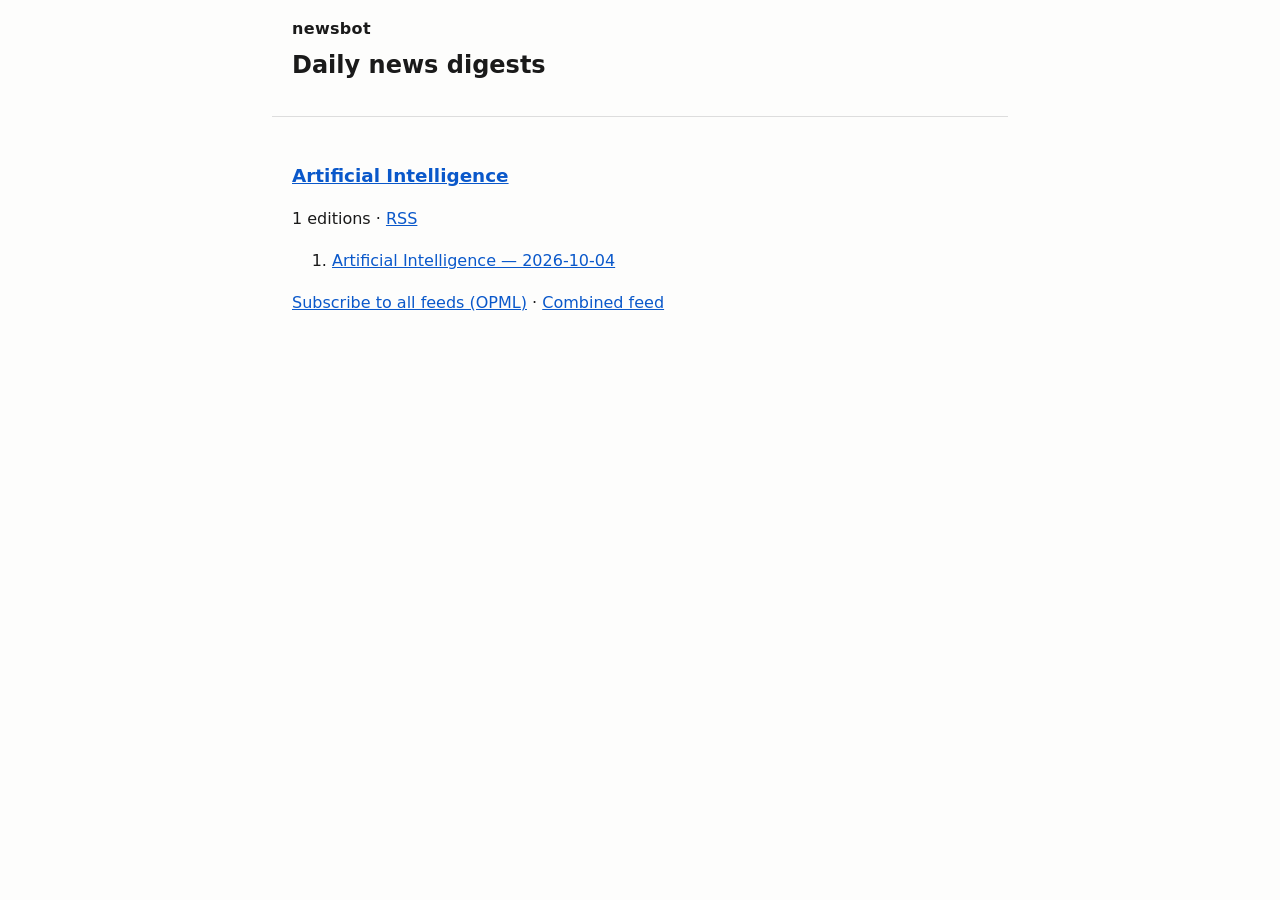
==== index.html @ 62a67f46 "publish: 2026-10-04 (1 editions)" ====
<!doctype html>
<html lang="en">
<head>
  <meta charset="utf-8">
  <meta name="viewport" content="width=device-width, initial-scale=1">
  <title>newsbot — archive index</title>
  <link rel="stylesheet" href="/assets/style.css">
  <link rel="alternate" type="application/rss+xml" href="https://slophouse-cc.github.io/newsbot/feeds/all.xml">
</head>
<body>
<header>
  <span class="brand">newsbot</span>
  <h1>Daily news digests</h1>
</header>
<main>
  <section>
    <h2><a href="https://slophouse-cc.github.io/newsbot/topics/ai/">Artificial Intelligence</a></h2>
    <p>1 editions · <a href="https://slophouse-cc.github.io/newsbot/feeds/ai.xml">RSS</a></p>
    <ol>
      <li><a href="https://slophouse-cc.github.io/newsbot/editions/ai/2026-10-04.html">Artificial Intelligence — 2026-10-04</a></li>
    </ol>
  </section>
  <p><a href="https://slophouse-cc.github.io/newsbot/feeds.opml">Subscribe to all feeds (OPML)</a> · <a href="https://slophouse-cc.github.io/newsbot/feeds/all.xml">Combined feed</a></p>
</main>
</body>
</html>
---- assets/style.css ----
:root{color-scheme:light dark}
*{box-sizing:border-box}
body{margin:0;font-family:system-ui,-apple-system,"Segoe UI",Roboto,sans-serif;line-height:1.6;color:#1a1a1a;background:#fdfdfc}
a{color:#0a58ca}
main{max-width:46rem;margin:0 auto;padding:1.25rem}
header,footer{max-width:46rem;margin:0 auto;padding:1rem 1.25rem}
header{border-bottom:1px solid #ddd}
footer{border-top:1px solid #ddd;font-size:.85rem;color:#555}
.brand{font-weight:700;letter-spacing:.02em}
h1{font-size:1.5rem;margin:.25rem 0 1rem}
h2{font-size:1.15rem;margin:1.5rem 0 .25rem}
.meta{font-size:.85rem;color:#555;margin:0 0 .5rem}
.sources{font-size:.85rem;margin:.25rem 0 0;padding-left:1.1rem}
article{margin:0 0 2rem}
nav.daynav{display:flex;gap:.75rem;font-size:.9rem;margin:.75rem 0}
nav.daynav .inert{color:#999}
@media (prefers-color-scheme:dark){body{color:#e8e6e3;background:#16181d}a{color:#6cb2ff}header,footer{border-color:#333}footer,.meta{color:#aaa}nav.daynav .inert{color:#666}}
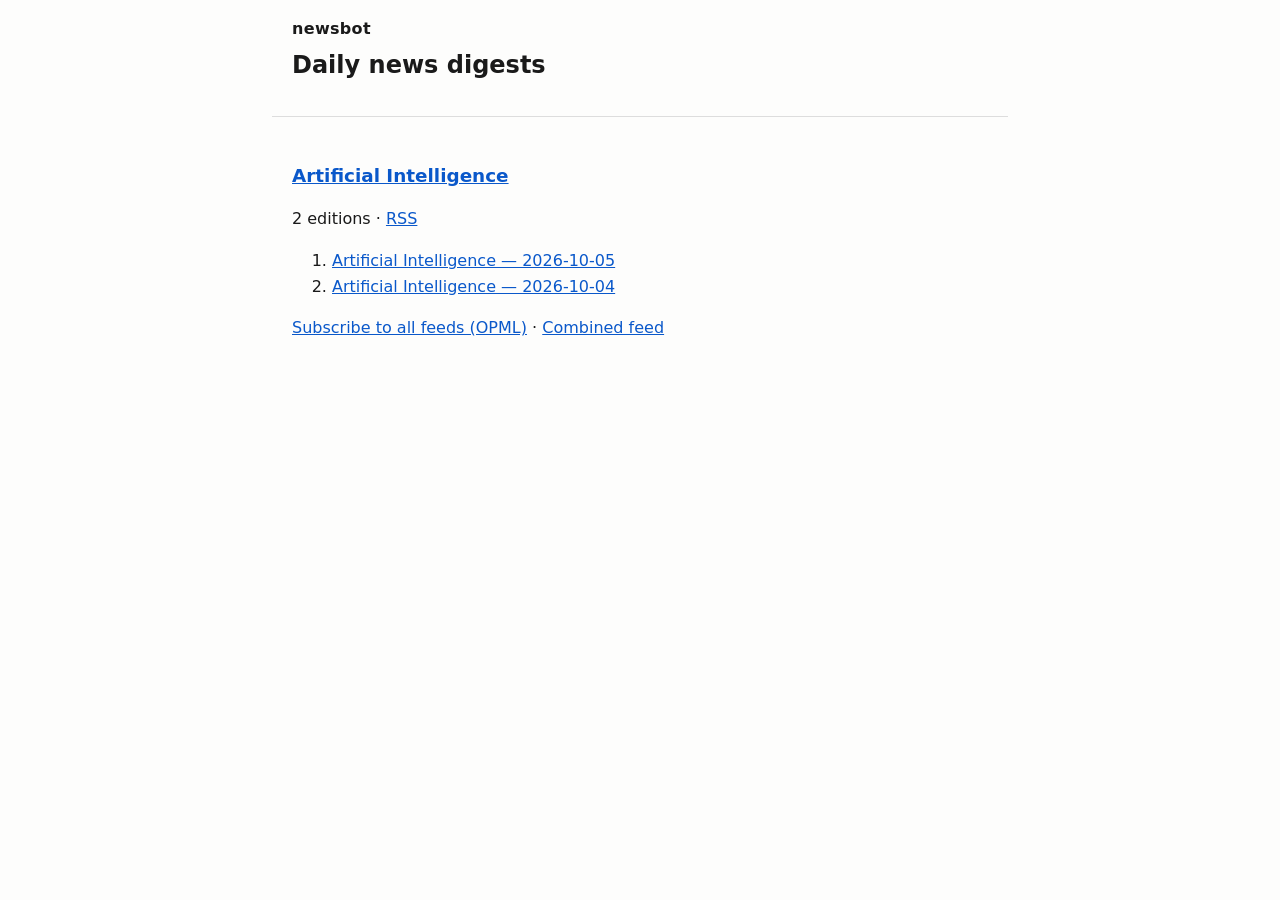
==== commit a0b6afc9: "publish: 2026-10-05 (1 editions)" ====
--- a/index.html
+++ b/index.html
@@ -15,8 +15,9 @@
 <main>
   <section>
     <h2><a href="https://slophouse-cc.github.io/newsbot/topics/ai/">Artificial Intelligence</a></h2>
-    <p>1 editions · <a href="https://slophouse-cc.github.io/newsbot/feeds/ai.xml">RSS</a></p>
+    <p>2 editions · <a href="https://slophouse-cc.github.io/newsbot/feeds/ai.xml">RSS</a></p>
     <ol>
+      <li><a href="https://slophouse-cc.github.io/newsbot/editions/ai/2026-10-05.html">Artificial Intelligence — 2026-10-05</a></li>
       <li><a href="https://slophouse-cc.github.io/newsbot/editions/ai/2026-10-04.html">Artificial Intelligence — 2026-10-04</a></li>
     </ol>
   </section>
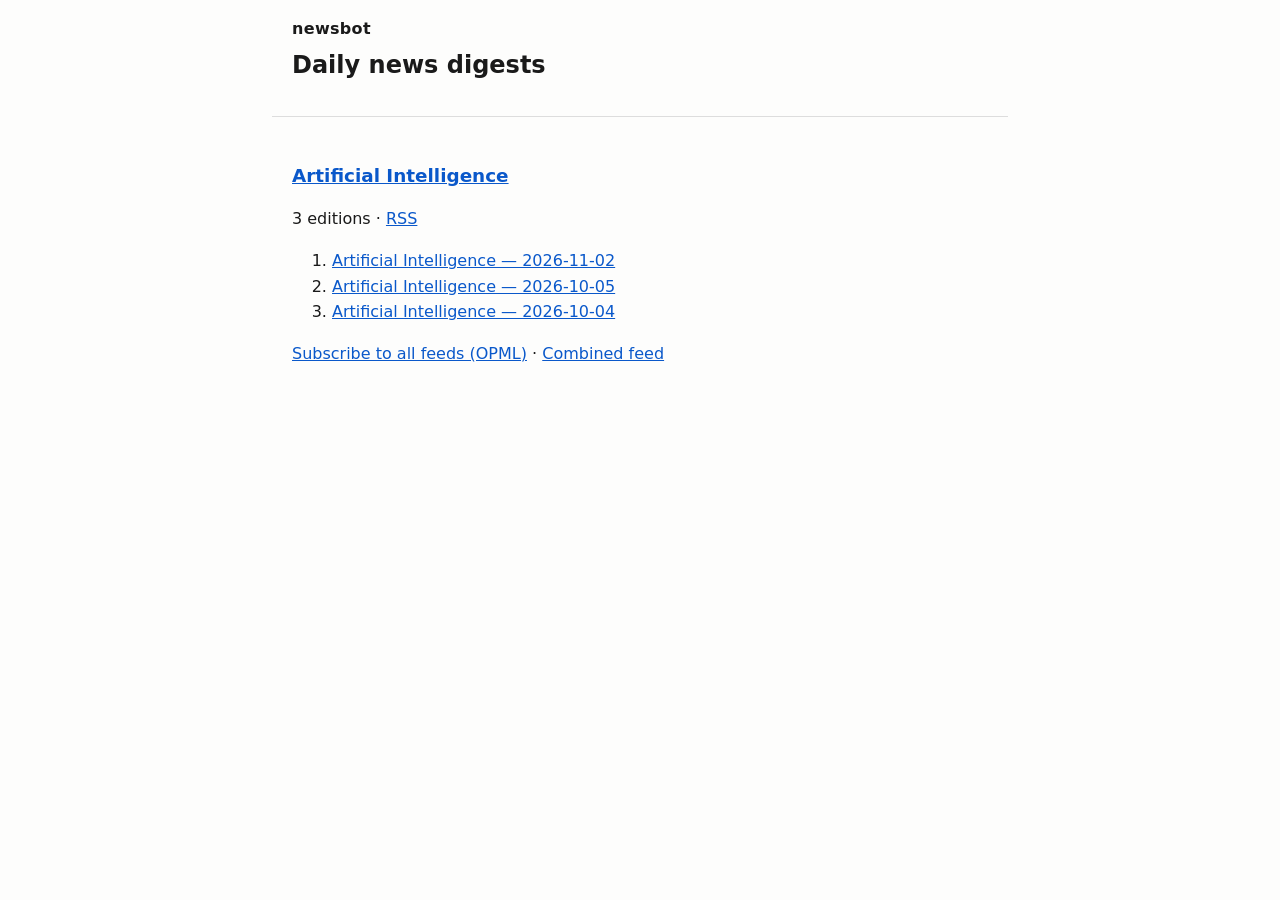
==== commit e1b343ce: "publish: 2026-11-02 (1 editions)" ====
--- a/index.html
+++ b/index.html
@@ -15,8 +15,9 @@
 <main>
   <section>
     <h2><a href="https://slophouse-cc.github.io/newsbot/topics/ai/">Artificial Intelligence</a></h2>
-    <p>2 editions · <a href="https://slophouse-cc.github.io/newsbot/feeds/ai.xml">RSS</a></p>
+    <p>3 editions · <a href="https://slophouse-cc.github.io/newsbot/feeds/ai.xml">RSS</a></p>
     <ol>
+      <li><a href="https://slophouse-cc.github.io/newsbot/editions/ai/2026-11-02.html">Artificial Intelligence — 2026-11-02</a></li>
       <li><a href="https://slophouse-cc.github.io/newsbot/editions/ai/2026-10-05.html">Artificial Intelligence — 2026-10-05</a></li>
       <li><a href="https://slophouse-cc.github.io/newsbot/editions/ai/2026-10-04.html">Artificial Intelligence — 2026-10-04</a></li>
     </ol>
